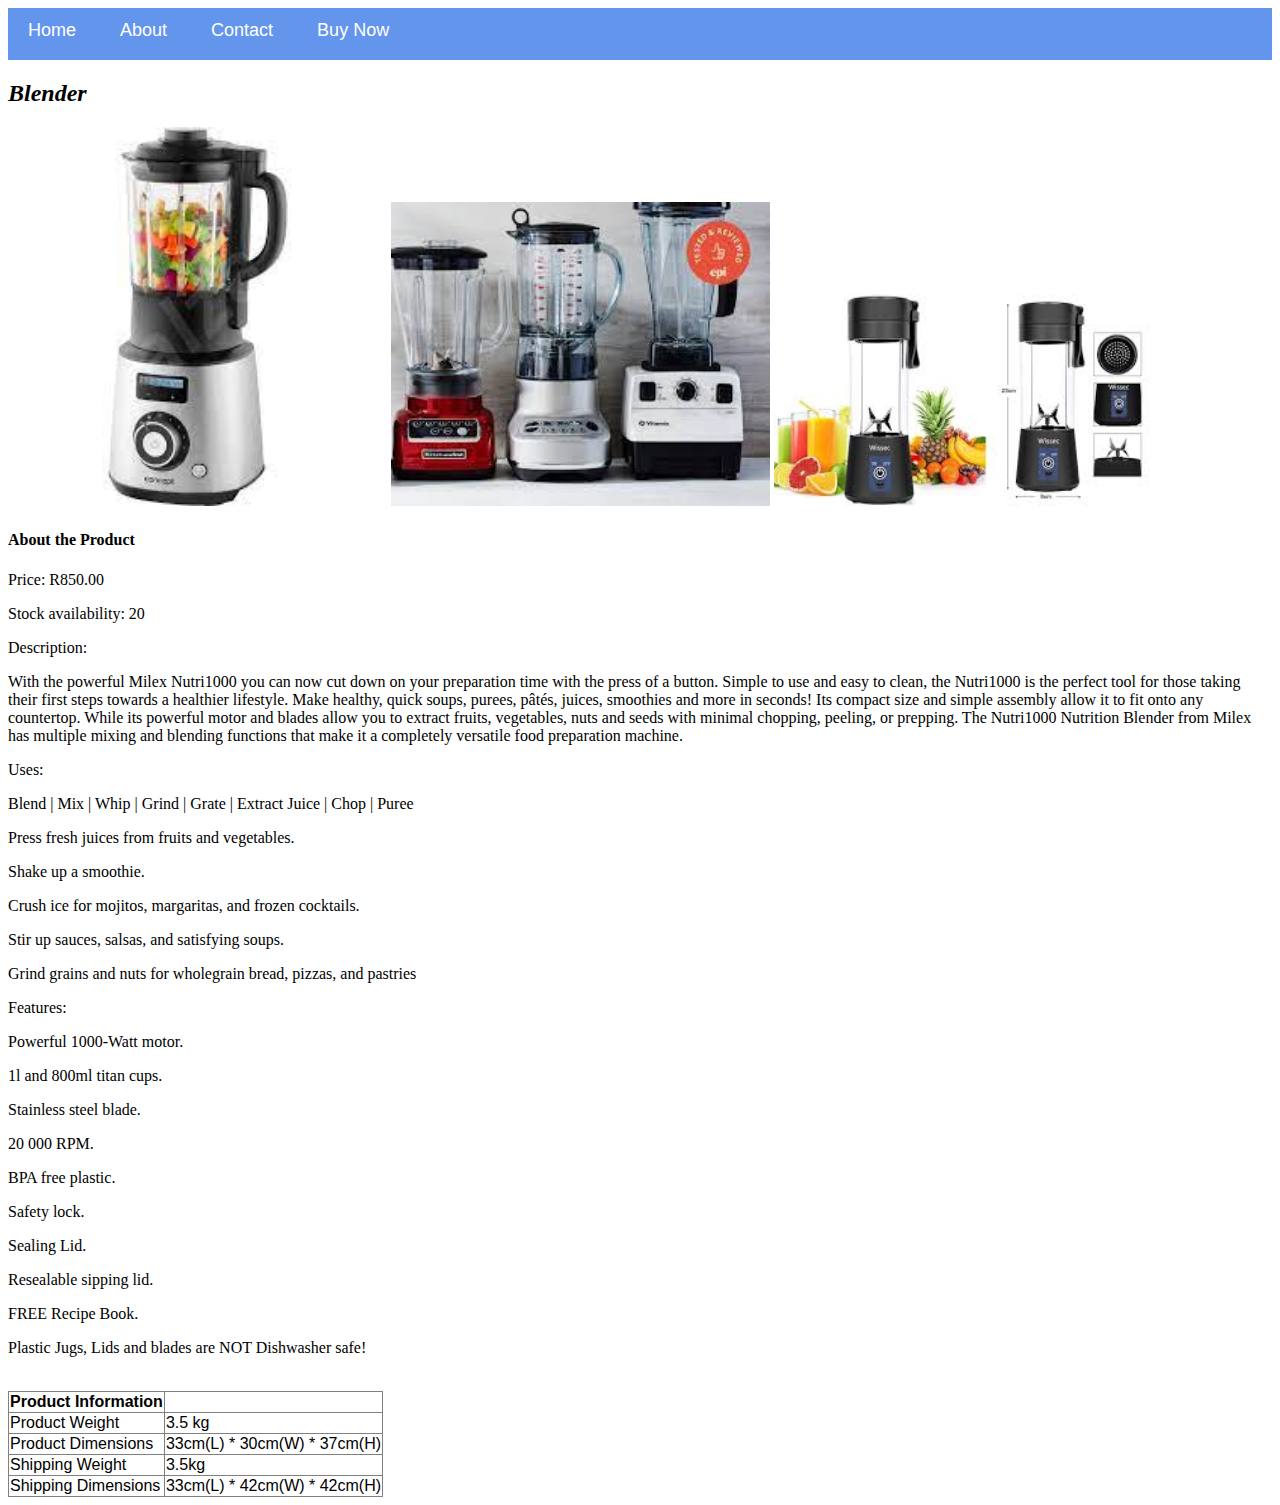
==== blender.html @ 196d270a "Assessment 6 Submission" ====
<!DOCTYPE html>
<html>
      <head>
            <link rel="stylesheet" href="style.css">
      </head>
      <body>
            <div id="menu">
                  <a href="index.html">Home</a>
                  <a href="about.html">About</a>
                  <a href="contact.html">Contact</a>
                  <a href="blender.html">Buy Now</a>
            </div>
          <h2>Blender</h2>
           <div class="gallery">
                <img src="Images/blender2.jpg"/>
                <img src="Images/blender3.jpg"/>
                <img src="Images/blender4.jpg"/>
           </div>
           <h4>About the Product</h4>
           <p>Price: R850.00</p>
           <P>Stock availability: 20</P>
           <p>Description:</p> 
            <p>With the powerful Milex Nutri1000 you can now cut down on your preparation time with the press of a button.  Simple to use and easy to clean, the Nutri1000 is the perfect tool for those taking their first steps towards a healthier lifestyle. Make healthy, quick soups, purees, pâtés, juices, smoothies and more in seconds! Its compact size and simple assembly allow it to fit onto any countertop. While its powerful motor and blades allow you to extract fruits, vegetables, nuts and seeds with minimal chopping, peeling, or prepping.
            The Nutri1000 Nutrition Blender from Milex has multiple mixing and blending functions that make it a completely versatile food preparation machine.</p>
            <p>Uses:</p> 
            <p>Blend | Mix | Whip | Grind | Grate | Extract Juice | Chop | Puree</p>
            <P>Press fresh juices from fruits and vegetables.</P>
            <p>Shake up a smoothie.</p>
            <p>Crush ice for mojitos, margaritas, and frozen cocktails.</p>
            <p>Stir up sauces, salsas, and satisfying soups.</p>
            <p>Grind grains and nuts for wholegrain bread, pizzas, and pastries</p>
            <p>Features:</p>
            <p>Powerful 1000-Watt motor.</p>
            <p>1l and 800ml titan cups.</p>
            <p>Stainless steel blade.</p>
            <p>20 000 RPM.</p>
            <p>BPA free plastic.</p>
            <p>Safety lock.</p>
            <p>Sealing Lid.</p>
            <p>Resealable sipping lid.</p>
            <p>FREE Recipe Book.</p>
            <p>Plastic Jugs, Lids and blades are NOT Dishwasher safe!</p>
            <br/>
            <table border="1">
                  <tr>
                      <th>Product Information</th>
                  </tr>
                  <tr>
                        <td>Product Weight</td>
                        <td>3.5 kg</td>
                  </tr>
                  <tr>
                        <td>Product Dimensions</td>
                        <td>33cm(L) * 30cm(W) * 37cm(H)</td>
                  </tr>
                  <tr>
                        <td>Shipping Weight</td>
                        <td>3.5kg</td>
                  </tr>
                  <tr>
                        <td>Shipping Dimensions</td>
                        <td>33cm(L) * 42cm(W) * 42cm(H)</td>
                  </tr>
      </body>
</html>
---- style.css ----
.gallery img{
    width: 30%;
}
table{
    font-family: Helvetica, sans-serif;
}
table{
    border-collapse: collapse;
}
th{
    font-weight: 700;
}
h4{
    font-family: Comic sans, Comic sans MS, Cursive;
}
h2{
    font-family: fantasy;
    font-style: italic;
}
#menu{
    width:100%;
    height:40px;
    background-color: cornflowerblue;
    padding-top: 12px;
}

#menu a{
    color:#ffffff;
    font-family: Helvetica, sans-serif;
    font-size: 18px;
    text-decoration:none;
    font-weight: 800px;
    
    padding-left: 20px;
    padding-right: 20px;
}

#menu a:hover{
    color: #5077bd;
}
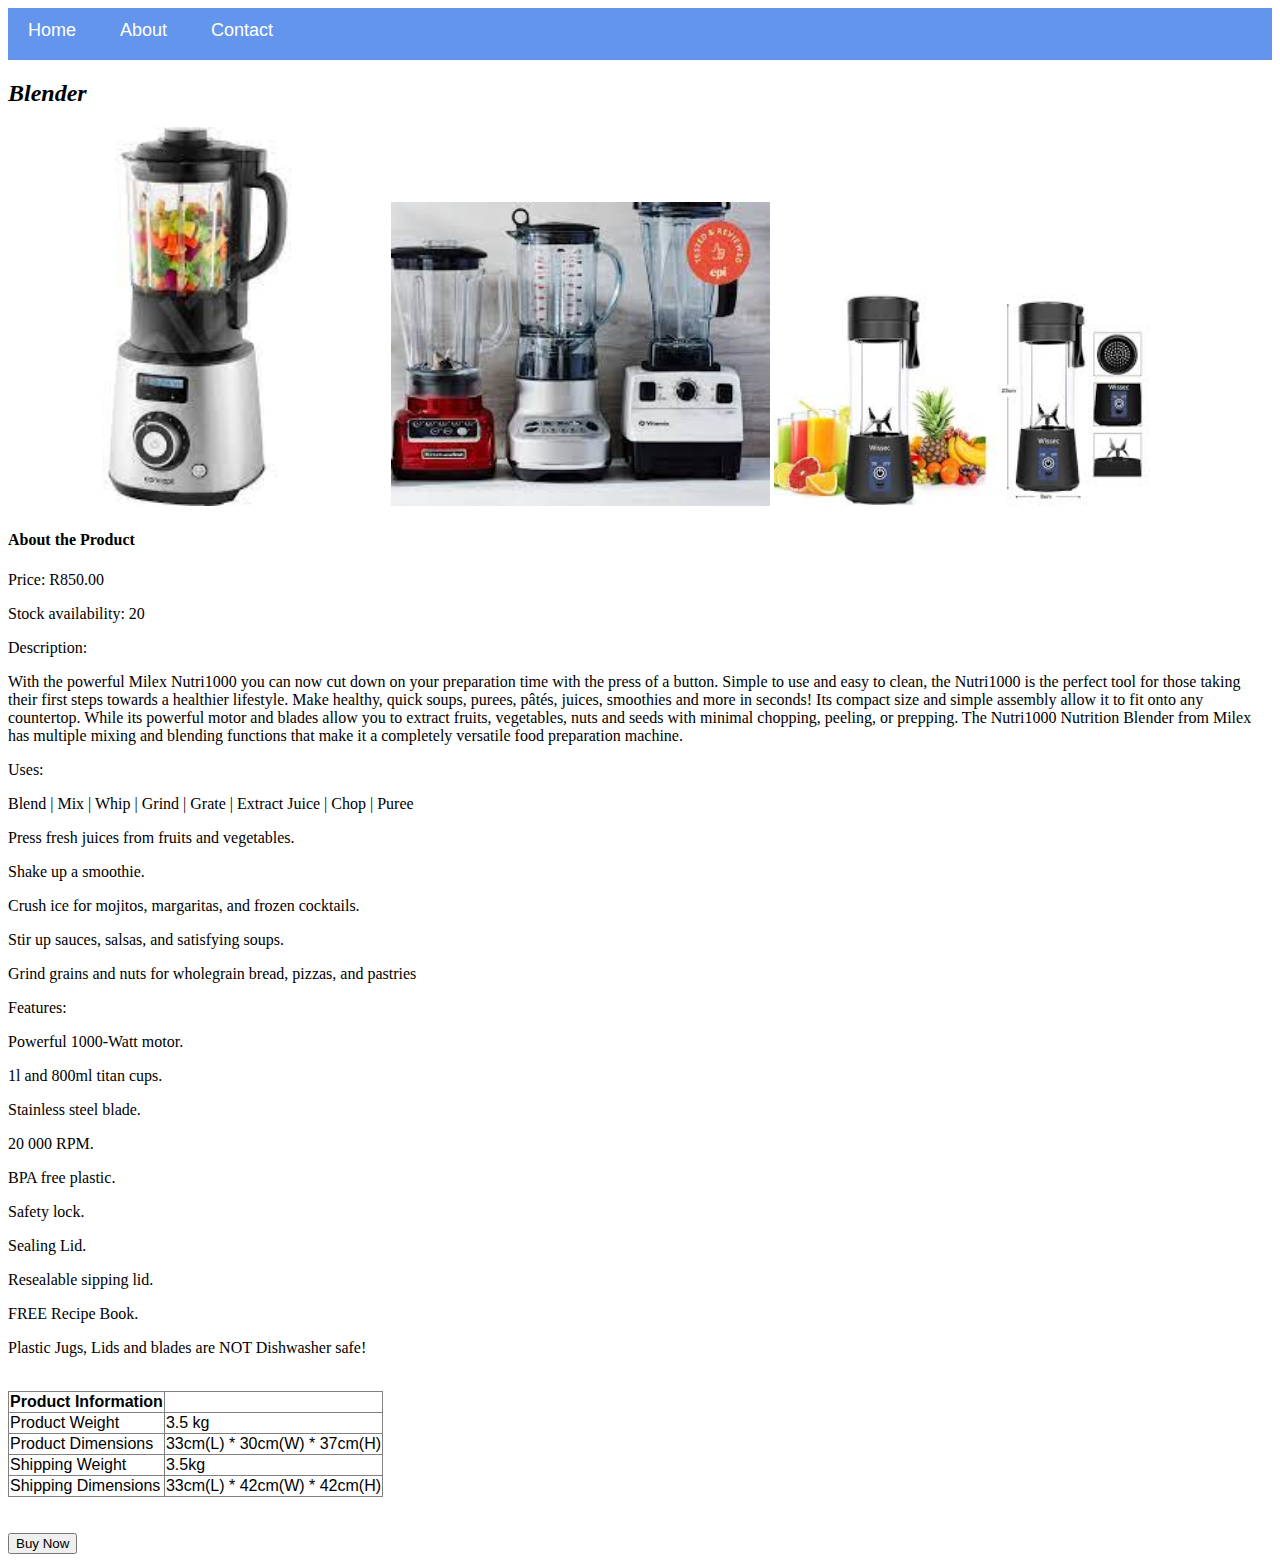
==== commit c279ecb2: "Updated" ====
--- a/blender.html
+++ b/blender.html
@@ -8,7 +8,6 @@
                   <a href="index.html">Home</a>
                   <a href="about.html">About</a>
                   <a href="contact.html">Contact</a>
-                  <a href="blender.html">Buy Now</a>
             </div>
           <h2>Blender</h2>
            <div class="gallery">
@@ -61,5 +60,8 @@
                         <td>Shipping Dimensions</td>
                         <td>33cm(L) * 42cm(W) * 42cm(H)</td>
                   </tr>
+            </table>
+                  <br/><br/>
+                  <input type="button" value="Buy Now" />
       </body>
 </html>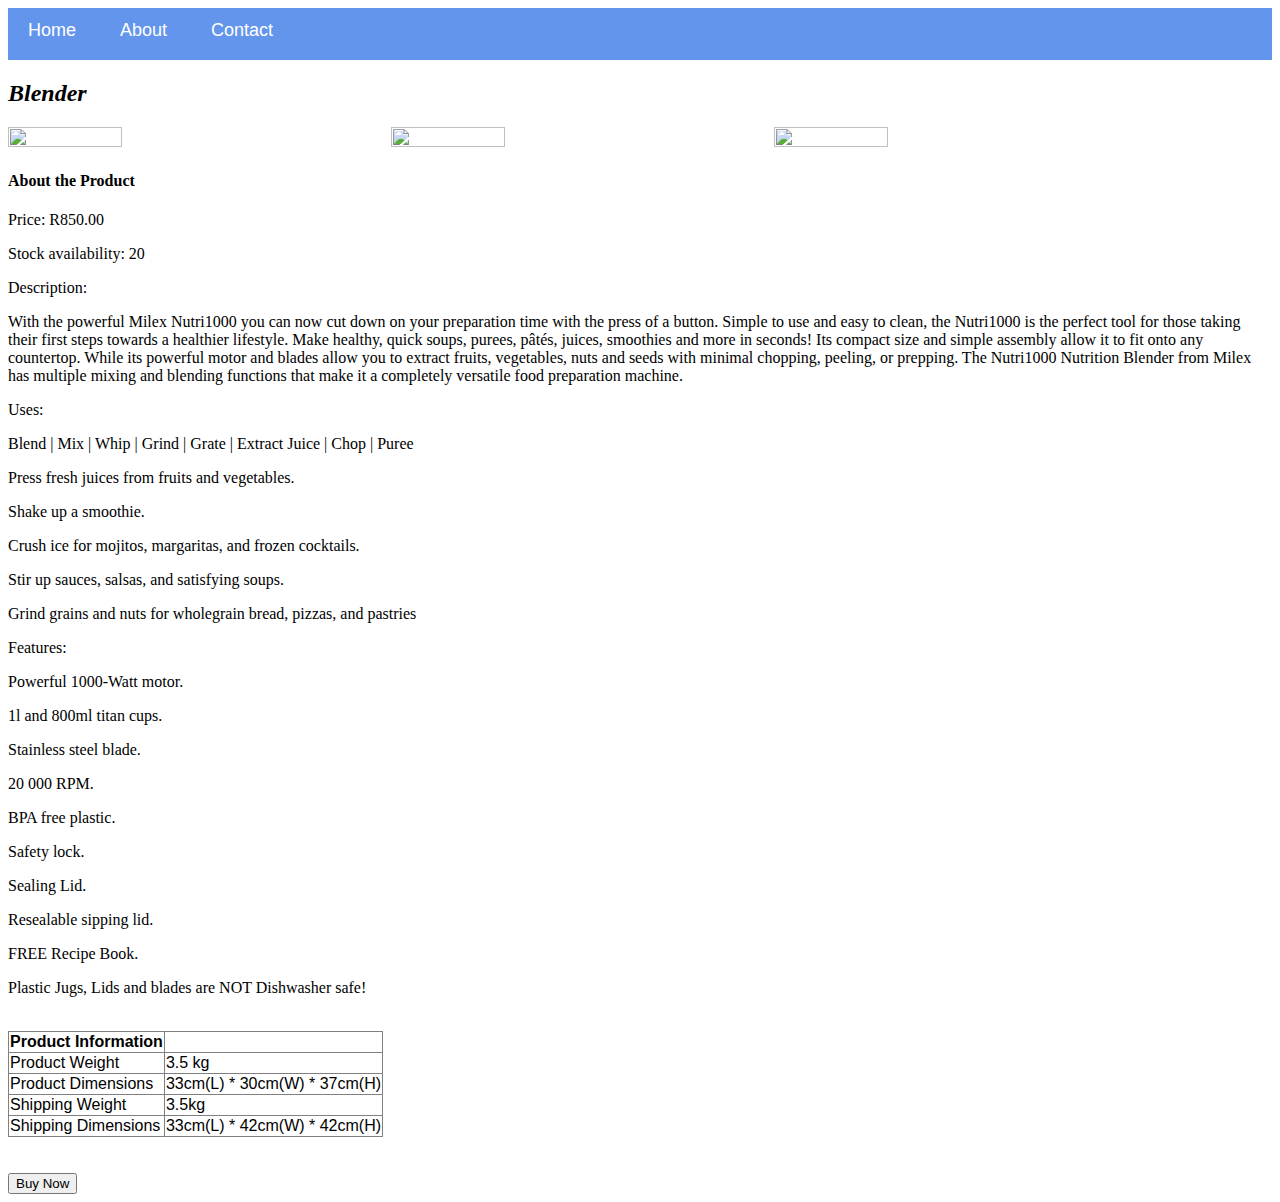
==== commit 9605c204: "changed capital letters" ====
--- a/blender.html
+++ b/blender.html
@@ -11,9 +11,9 @@
             </div>
           <h2>Blender</h2>
            <div class="gallery">
-                <img src="Images/blender2.jpg"/>
-                <img src="Images/blender3.jpg"/>
-                <img src="Images/blender4.jpg"/>
+                <img src="images/blender2.jpg"/>
+                <img src="images/blender3.jpg"/>
+                <img src="images/blender4.jpg"/>
            </div>
            <h4>About the Product</h4>
            <p>Price: R850.00</p>
--- a/style.css
+++ b/style.css
@@ -1,5 +1,6 @@
 .gallery img{
     width: 30%;
+    height: 40%;
 }
 table{
     font-family: Helvetica, sans-serif;
